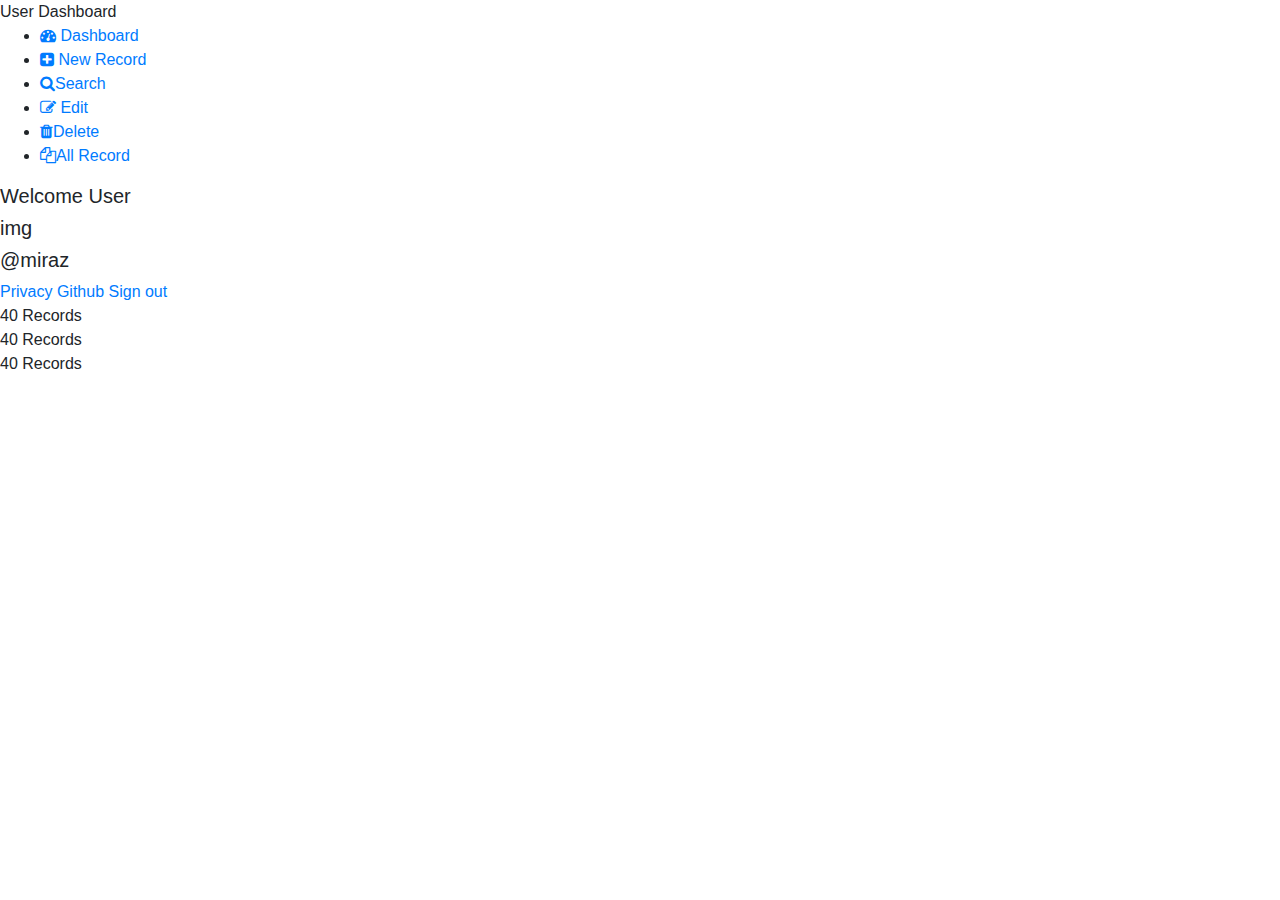
==== templates/index.html @ 2e202e18 "project init" ====
<!DOCTYPE html>
    <head>
        <title>User Dashboard</title>
        <link rel="stylesheet" type="text/css" href="style.css">
        <link href="https://stackpath.bootstrapcdn.com/font-awesome/4.7.0/css/font-awesome.min.css" rel="stylesheet" integrity="sha384-wvfXpqpZZVQGK6TAh5PVlGOfQNHSoD2xbE+QkPxCAFlNEevoEH3Sl0sibVcOQVnN" crossorigin="anonymous">
        <link rel="stylesheet" href="https://stackpath.bootstrapcdn.com/bootstrap/4.3.1/css/bootstrap.min.css" integrity="sha384-ggOyR0iXCbMQv3Xipma34MD+dH/1fQ784/j6cY/iJTQUOhcWr7x9JvoRxT2MZw1T" crossorigin="anonymous">
        <link rel="stylesheet" href="{{ url_for('static',filename='style.css') }}">
    </head>
    <body>
        <div class="output">
            <div id="nav">
                <div class="project_name">User Dashboard</div>
                <ul>
                    <li>
                        <a href="index.html"><i class="fa fa-tachometer" aria-hidden="true"></i>
                            Dashboard</a></li>
                    <li><a href="#"><i class="fa fa-plus-square"></i>
    
                        New Record</a></li>
                    <li><a href="search.html" class="active"><i class="fa fa-search"></i>Search</a></li>
                    <li><a href="#"><i class="fa fa-edit"></i>
    
                        Edit</a></li>
                    <li><a href="#"><i class="fa fa-trash"></i>Delete</a></li>
                    <li><a href="allrec.html"><i class="fa fa-copy"></i>All Record</a></li>
                </ul>
            </div>
            <div id="main-wrap">
                <div class="top-nav">
                    <div class="user-id">
                        <h5>Welcome User</h5>
                    </div>
                    <div class="space"></div>
                    <div class="user-img"><h5>img</h5></div>
                    <div class="current-user dropbtn"><h5>@miraz</h5>
                        <div class="dropdown-content">
                            <a href="#">Privacy</a>
                            <a href="#">Github</a>
                            <a href="#">Sign out</a>

                        </div>
                    </div>

                </div>
                <div class="content-area">
                    <div class="statuscard-block">
                        <div class="status-card">
                            <span class="status-id">40</span>
                            <span class="status-val">Records</span>
                        </div>
                        <div class="status-card">
                            <span class="status-id">40</span>
                            <span class="status-val">Records</span>
                        </div>
                        <div class="status-card">
                            <span class="status-id">40</span>
                            <span class="status-val">Records</span>
                        </div>
                    </div>
                </div>
            </div>
    
        </div>
    </body>
</html>
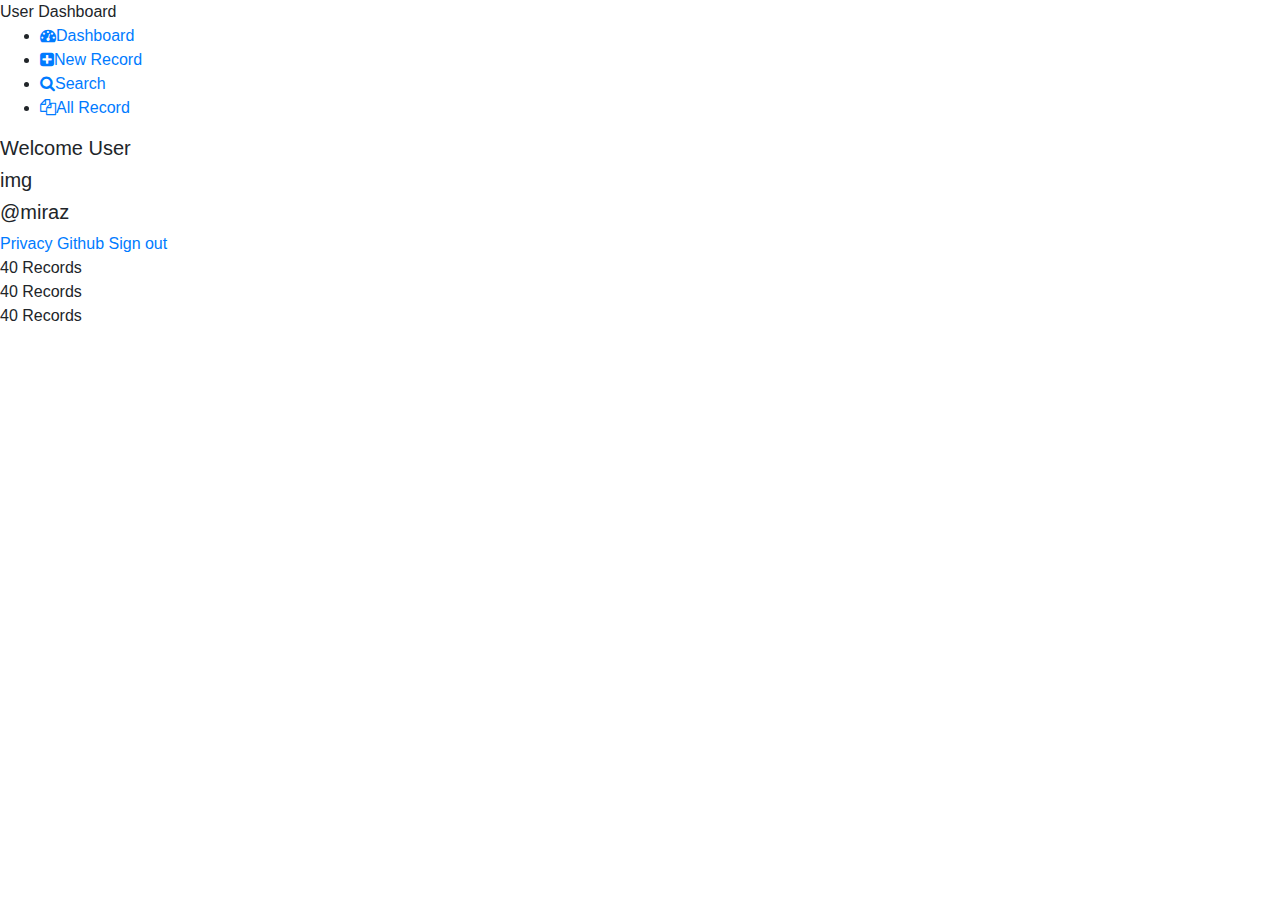
==== commit f35f948e: "debug routing path" ====
--- a/templates/index.html
+++ b/templates/index.html
@@ -1,7 +1,6 @@
 <!DOCTYPE html>
     <head>
-        <title>User Dashboard</title>
-        <link rel="stylesheet" type="text/css" href="style.css">
+        <title>Main view</title>
         <link href="https://stackpath.bootstrapcdn.com/font-awesome/4.7.0/css/font-awesome.min.css" rel="stylesheet" integrity="sha384-wvfXpqpZZVQGK6TAh5PVlGOfQNHSoD2xbE+QkPxCAFlNEevoEH3Sl0sibVcOQVnN" crossorigin="anonymous">
         <link rel="stylesheet" href="https://stackpath.bootstrapcdn.com/bootstrap/4.3.1/css/bootstrap.min.css" integrity="sha384-ggOyR0iXCbMQv3Xipma34MD+dH/1fQ784/j6cY/iJTQUOhcWr7x9JvoRxT2MZw1T" crossorigin="anonymous">
         <link rel="stylesheet" href="{{ url_for('static',filename='style.css') }}">
@@ -11,19 +10,11 @@
             <div id="nav">
                 <div class="project_name">User Dashboard</div>
                 <ul>
-                    <li>
-                        <a href="index.html"><i class="fa fa-tachometer" aria-hidden="true"></i>
-                            Dashboard</a></li>
-                    <li><a href="#"><i class="fa fa-plus-square"></i>
-    
-                        New Record</a></li>
-                    <li><a href="search.html" class="active"><i class="fa fa-search"></i>Search</a></li>
-                    <li><a href="#"><i class="fa fa-edit"></i>
-    
-                        Edit</a></li>
-                    <li><a href="#"><i class="fa fa-trash"></i>Delete</a></li>
-                    <li><a href="allrec.html"><i class="fa fa-copy"></i>All Record</a></li>
-                </ul>
+                    <li><a href="/dashboard.html"><i class="fa fa-tachometer" aria-hidden="true"></i>Dashboard</a></li>
+                    <li><a href="/crt.html"><i class="fa fa-plus-square"></i>New Record</a></li>
+                    <li><a href="/search.html" class="active"><i class="fa fa-search"></i>Search</a></li>    
+                    <li><a href="/allrec.html"><i class="fa fa-copy"></i>All Record</a></li>
+                </ul> 
             </div>
             <div id="main-wrap">
                 <div class="top-nav">
